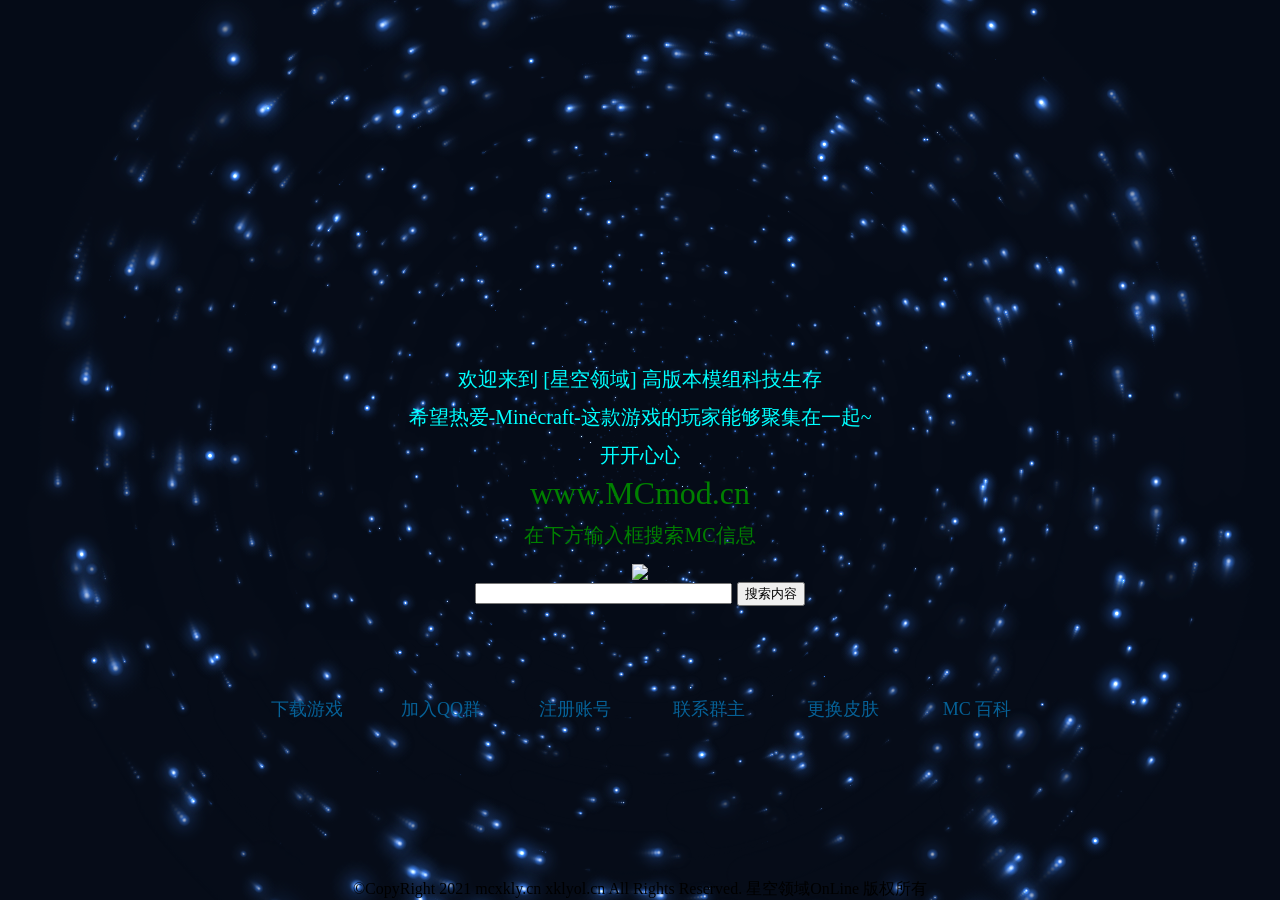
==== index.html @ ff98168e "Update index.html" ====
<!DOCTYPE HTML>
<html>
<head>
<meta http-equiv="Content-Type" content="text/html; charset=utf-8">
<title>星空领域OL-官网</title>
<link href="css/index_style.css" rel="stylesheet" type="text/css">
<link rel="shortcut icon" href="/favicon.ico">
<link rel="bookmark" href="/favicon.ico">
<script src="js/jquery.min.js" type="text/javascript"></script>
</head>
<body>
<div class="footer">©CopyRight 2021 mcxkly.cn xklyol.cn All Rights Reserved. 星空领域OnLine 版权所有</div>
<div class="header" id="demo">
	<div class="top_logo"></div>  
	<div class="topcn" style="font:20px/18px 'microsoft yahei'; color:#0FF;text-align:center;">
	  <p>欢迎来到 [星空领域] 高版本模组科技生存</p>
	  <p>希望热爱-Minecraft-这款游戏的玩家能够聚集在一起~</p>
	  <p>开开心心</p>
	  <p> </p>
	  <p><font size="6" color="green">www.MCmod.cn</font></p>
	  <p><font color="green">在下方输入框搜索MC信息</font></p>
	<img src="https://www.mcmod.cn/static/public/images/search_logo.png"  align="bottom" border="0"></a> 	
	<form action="https://www.mcmod.cn/s" target="_blank"> 
	<input type="text" name="key" size="30"/> 
	<input type="submit" value="搜索内容"/>
	<p> </p>
	</div> 
    <div class="div-left">
	<iframe frameborder="no" border="0" marginwidth="0" marginheight="0" width=330 height=86 src="//music.163.com/outchain/player?type=2&id=462199987&auto=1&height=66"></iframe>
	</div>
    <div class="nav">
    	<a class="gv" href="#">下载游戏</a>
        <a class="gv" href="https://mcxkly.cn/jiaruqun.html">加入QQ群</a>
        <a class="gv" href="https://mcxkly.cn/zhuce.html">注册账号</a>
        <a class="gv" href="tencent://message/?uin=79847143&Site=在线咨询&Menu=yes">联系群主</a>
        <a class="gv" href="https://mcxkly.cn/pifu.html">更换皮肤</a>
        <a class="gv" href="https://www.mcmod.cn">MC 百科</a>
   </div>
  <div class="canvaszz"> </div>
  <canvas id="canvas"></canvas> 
</div>
<div class="videozz"></div>
<script>
//宇宙特效
"use strict";
var canvas = document.getElementById('canvas'),
  ctx = canvas.getContext('2d'),
  w = canvas.width = window.innerWidth,
  h = canvas.height = window.innerHeight,

  hue = 217,
  stars = [],
  count = 0,
  maxStars = 1300;//星星数量

var canvas2 = document.createElement('canvas'),
  ctx2 = canvas2.getContext('2d');
canvas2.width = 100;
canvas2.height = 100;
var half = canvas2.width / 2,
  gradient2 = ctx2.createRadialGradient(half, half, 0, half, half, half);
gradient2.addColorStop(0.025, '#CCC');
gradient2.addColorStop(0.1, 'hsl(' + hue + ', 61%, 33%)');
gradient2.addColorStop(0.25, 'hsl(' + hue + ', 64%, 6%)');
gradient2.addColorStop(1, 'transparent');

ctx2.fillStyle = gradient2;
ctx2.beginPath();
ctx2.arc(half, half, half, 0, Math.PI * 2);
ctx2.fill();

// End cache

function random(min, max) {
  if (arguments.length < 2) {
    max = min;
    min = 0;
  }

  if (min > max) {
    var hold = max;
    max = min;
    min = hold;
  }

  return Math.floor(Math.random() * (max - min + 1)) + min;
}

function maxOrbit(x, y) {
  var max = Math.max(x, y),
    diameter = Math.round(Math.sqrt(max * max + max * max));
  return diameter / 3;
}

var Star = function() {

  this.orbitRadius = random(maxOrbit(w, h));
  this.radius = random(6, this.orbitRadius) / 8; 
  this.orbitX = w / 2;
  this.orbitY = h / 2;
  this.timePassed = random(0, maxStars);
  this.speed = random(this.orbitRadius) / 50000; 
  //星星移动速度
  this.alpha = random(2, 10) / 10;

  count++;
  stars[count] = this;
}

Star.prototype.draw = function() {
  var x = Math.sin(this.timePassed) * this.orbitRadius + this.orbitX,
    y = Math.cos(this.timePassed) * this.orbitRadius + this.orbitY,
    twinkle = random(10);

  if (twinkle === 1 && this.alpha > 0) {
    this.alpha -= 0.05;
  } else if (twinkle === 2 && this.alpha < 1) {
    this.alpha += 0.05;
  }

  ctx.globalAlpha = this.alpha;
  ctx.drawImage(canvas2, x - this.radius / 2, y - this.radius / 2, this.radius, this.radius);
  this.timePassed += this.speed;
}

for (var i = 0; i < maxStars; i++) {
  new Star();
}

function animation() {
  ctx.globalCompositeOperation = 'source-over';
  ctx.globalAlpha = 0.5; //尾巴
  ctx.fillStyle = 'hsla(' + hue + ', 64%, 6%, 2)';
  ctx.fillRect(0, 0, w, h)

  ctx.globalCompositeOperation = 'lighter';
  for (var i = 1, l = stars.length; i < l; i++) {
    stars[i].draw();
  };

  window.requestAnimationFrame(animation);
}

animation();

</script>
</body>
</html>
---- css/index_style.css ----
body {margin:0 auto;overflow:hidden;}  

/*=============第一页=============*/	
.header{
	margin:0 auto;
	width:100%;
	height:640px;
	background-color:#000;
	position:relative;
	}
.div-left{
	top:50px;
	right: 50px;
	position:absolute;
	text-align:center;
	float:left;
	z-index:30;
	} 
.header canvas {
	width:100%;height:auto/*默认全屏显示 可自己设置高度640px*/;
	display:inline-block;vertical-align:baseline
	position:absolute;
	z-index:-1;
	}
.header .canvaszz{  /*用来解决视频右键菜单，用于视频上面的遮罩层*/
	width:100%;
	background-image: url(https://s3.ax1x.com/2021/01/08/sK7r6I.jpg);
	height:640px;
	position:absolute;
	z-index:10;
		filter:alpha(opacity=40);  
      	-moz-opacity:0.4;  
      	-khtml-opacity: 0.4;  
      	opacity: 0.4;
	}


.header .top_logo{
	background-image: url(https://s3.ax1x.com/2021/01/10/s1YKte.png);
	margin:0 auto;
	width:750px;
	height:200px;
	position:absolute;
	z-index:30;
	top:90px;
	left: 50%;
	margin-left: -390px;
	}	

.header .nav{
	width:804px;
	height:auto;
	position:absolute;
	z-index:30;
	top:680px;
	left: 50%;
	margin-left: -400px;
	}
.header .nav a.gv { 
	text-decoration:none; 
	background:url(https://s3.ax1x.com/2021/01/08/sK7D1A.png) repeat 0px 0px; 
	width: 130px; 
	height: 43px; 
	display: block; 
	text-align:center;		/*水平居中*/
	line-height:43px;  /*上下居中*/
	cursor:pointer;
	float:left;/*左浮动*/
	margin:8px 2px 8px 2px;
	font:18px/43px 'microsoft yahei'; color:#066197;
	}
.header .nav a.gv span {
	 display: none;
	 	
}
.header .nav a.gv:hover { 
	background: url(https://s3.ax1x.com/2021/01/08/sK7D1A.png) repeat 0px -43px; 
	color:#1d7eb8;
	-webkit-box-shadow: 0 0 6px #1d7eb8;
	transition-duration: 0.5s;
	}
demo：
<style type="text/css">
body {
padding-bottom: h px;
}
.footer {
	z-index: 9999;
	position: fixed;
	bottom: 0px;
	width: 100%;
	height: h px;
	text-align:center;
}
.header	.topcn{
	width: 980px;
	top:350px;
	left: 50%;
	margin-left: -490px;
	position:absolute;
	z-index:20;

	}
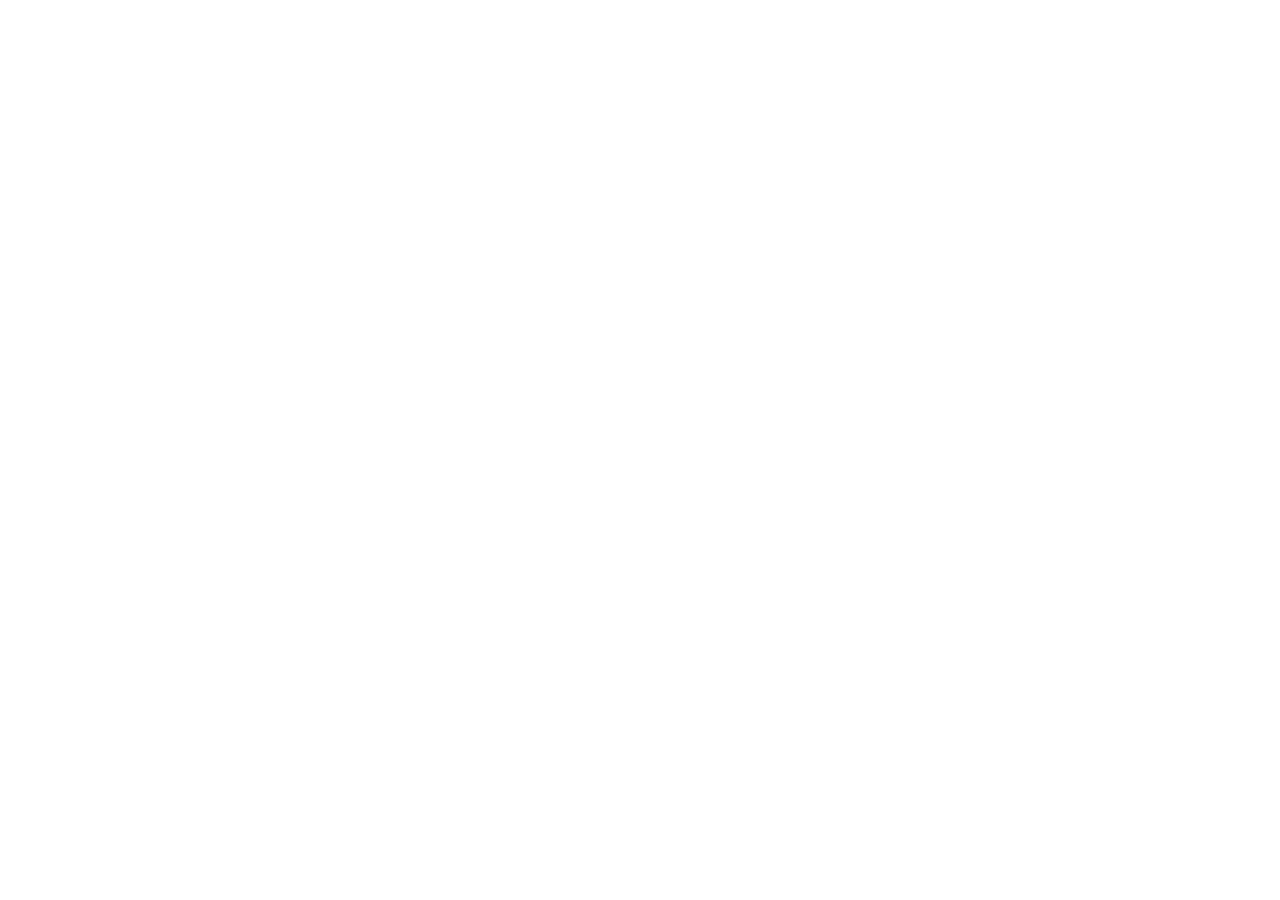
==== commit d0ff412f: "2 2" ====
--- a/index.html
+++ b/index.html
@@ -1,148 +1,10 @@
-<!DOCTYPE HTML>
-<html>
-<head>
-<meta http-equiv="Content-Type" content="text/html; charset=utf-8">
-<title>星空领域OL-官网</title>
-<link href="css/index_style.css" rel="stylesheet" type="text/css">
-<link rel="shortcut icon" href="/favicon.ico">
-<link rel="bookmark" href="/favicon.ico">
-<script src="js/jquery.min.js" type="text/javascript"></script>
-</head>
-<body>
-<div class="footer">©CopyRight 2021 mcxkly.cn xklyol.cn All Rights Reserved. 星空领域OnLine 版权所有</div>
-<div class="header" id="demo">
-	<div class="top_logo"></div>  
-	<div class="topcn" style="font:20px/18px 'microsoft yahei'; color:#0FF;text-align:center;">
-	  <p>欢迎来到 [星空领域] 高版本模组科技生存</p>
-	  <p>希望热爱-Minecraft-这款游戏的玩家能够聚集在一起~</p>
-	  <p>开开心心</p>
-	  <p> </p>
-	  <p><font size="6" color="green">www.MCmod.cn</font></p>
-	  <p><font color="green">在下方输入框搜索MC信息</font></p>
-	<img src="https://www.mcmod.cn/static/public/images/search_logo.png"  align="bottom" border="0"></a> 	
-	<form action="https://www.mcmod.cn/s" target="_blank"> 
-	<input type="text" name="key" size="30"/> 
-	<input type="submit" value="搜索内容"/>
-	<p> </p>
-	</div> 
-    <div class="div-left">
-	<iframe frameborder="no" border="0" marginwidth="0" marginheight="0" width=330 height=86 src="//music.163.com/outchain/player?type=2&id=462199987&auto=1&height=66"></iframe>
-	</div>
-    <div class="nav">
-    	<a class="gv" href="#">下载游戏</a>
-        <a class="gv" href="https://mcxkly.cn/jiaruqun.html">加入QQ群</a>
-        <a class="gv" href="https://mcxkly.cn/zhuce.html">注册账号</a>
-        <a class="gv" href="tencent://message/?uin=79847143&Site=在线咨询&Menu=yes">联系群主</a>
-        <a class="gv" href="https://mcxkly.cn/pifu.html">更换皮肤</a>
-        <a class="gv" href="https://www.mcmod.cn">MC 百科</a>
-   </div>
-  <div class="canvaszz"> </div>
-  <canvas id="canvas"></canvas> 
-</div>
-<div class="videozz"></div>
-<script>
-//宇宙特效
-"use strict";
-var canvas = document.getElementById('canvas'),
-  ctx = canvas.getContext('2d'),
-  w = canvas.width = window.innerWidth,
-  h = canvas.height = window.innerHeight,
-
-  hue = 217,
-  stars = [],
-  count = 0,
-  maxStars = 1300;//星星数量
-
-var canvas2 = document.createElement('canvas'),
-  ctx2 = canvas2.getContext('2d');
-canvas2.width = 100;
-canvas2.height = 100;
-var half = canvas2.width / 2,
-  gradient2 = ctx2.createRadialGradient(half, half, 0, half, half, half);
-gradient2.addColorStop(0.025, '#CCC');
-gradient2.addColorStop(0.1, 'hsl(' + hue + ', 61%, 33%)');
-gradient2.addColorStop(0.25, 'hsl(' + hue + ', 64%, 6%)');
-gradient2.addColorStop(1, 'transparent');
-
-ctx2.fillStyle = gradient2;
-ctx2.beginPath();
-ctx2.arc(half, half, half, 0, Math.PI * 2);
-ctx2.fill();
-
-// End cache
-
-function random(min, max) {
-  if (arguments.length < 2) {
-    max = min;
-    min = 0;
-  }
-
-  if (min > max) {
-    var hold = max;
-    max = min;
-    min = hold;
-  }
-
-  return Math.floor(Math.random() * (max - min + 1)) + min;
-}
-
-function maxOrbit(x, y) {
-  var max = Math.max(x, y),
-    diameter = Math.round(Math.sqrt(max * max + max * max));
-  return diameter / 3;
-}
-
-var Star = function() {
-
-  this.orbitRadius = random(maxOrbit(w, h));
-  this.radius = random(6, this.orbitRadius) / 8; 
-  this.orbitX = w / 2;
-  this.orbitY = h / 2;
-  this.timePassed = random(0, maxStars);
-  this.speed = random(this.orbitRadius) / 50000; 
-  //星星移动速度
-  this.alpha = random(2, 10) / 10;
-
-  count++;
-  stars[count] = this;
-}
-
-Star.prototype.draw = function() {
-  var x = Math.sin(this.timePassed) * this.orbitRadius + this.orbitX,
-    y = Math.cos(this.timePassed) * this.orbitRadius + this.orbitY,
-    twinkle = random(10);
-
-  if (twinkle === 1 && this.alpha > 0) {
-    this.alpha -= 0.05;
-  } else if (twinkle === 2 && this.alpha < 1) {
-    this.alpha += 0.05;
-  }
-
-  ctx.globalAlpha = this.alpha;
-  ctx.drawImage(canvas2, x - this.radius / 2, y - this.radius / 2, this.radius, this.radius);
-  this.timePassed += this.speed;
-}
-
-for (var i = 0; i < maxStars; i++) {
-  new Star();
-}
-
-function animation() {
-  ctx.globalCompositeOperation = 'source-over';
-  ctx.globalAlpha = 0.5; //尾巴
-  ctx.fillStyle = 'hsla(' + hue + ', 64%, 6%, 2)';
-  ctx.fillRect(0, 0, w, h)
-
-  ctx.globalCompositeOperation = 'lighter';
-  for (var i = 1, l = stars.length; i < l; i++) {
-    stars[i].draw();
-  };
-
-  window.requestAnimationFrame(animation);
-}
-
-animation();
-
-</script>
-</body>
-</html>+<html> 
+ <head> 
+ <meta http-equiv="Content-Language" content="zh-CN"> 
+ <meta HTTP-EQUIV="Content-Type" CONTENT="text/html; charset=gb2312"> 
+ <title>星空领域OnLine</title> 
+ </head> 
+ <frameset framespacing="0" border="0" rows="0" frameborder="0"> 
+ <frame name="main" src="https://e5.mcksj.top:21001/" scrolling="auto" noresize> 
+ </frameset> 
+ </html>
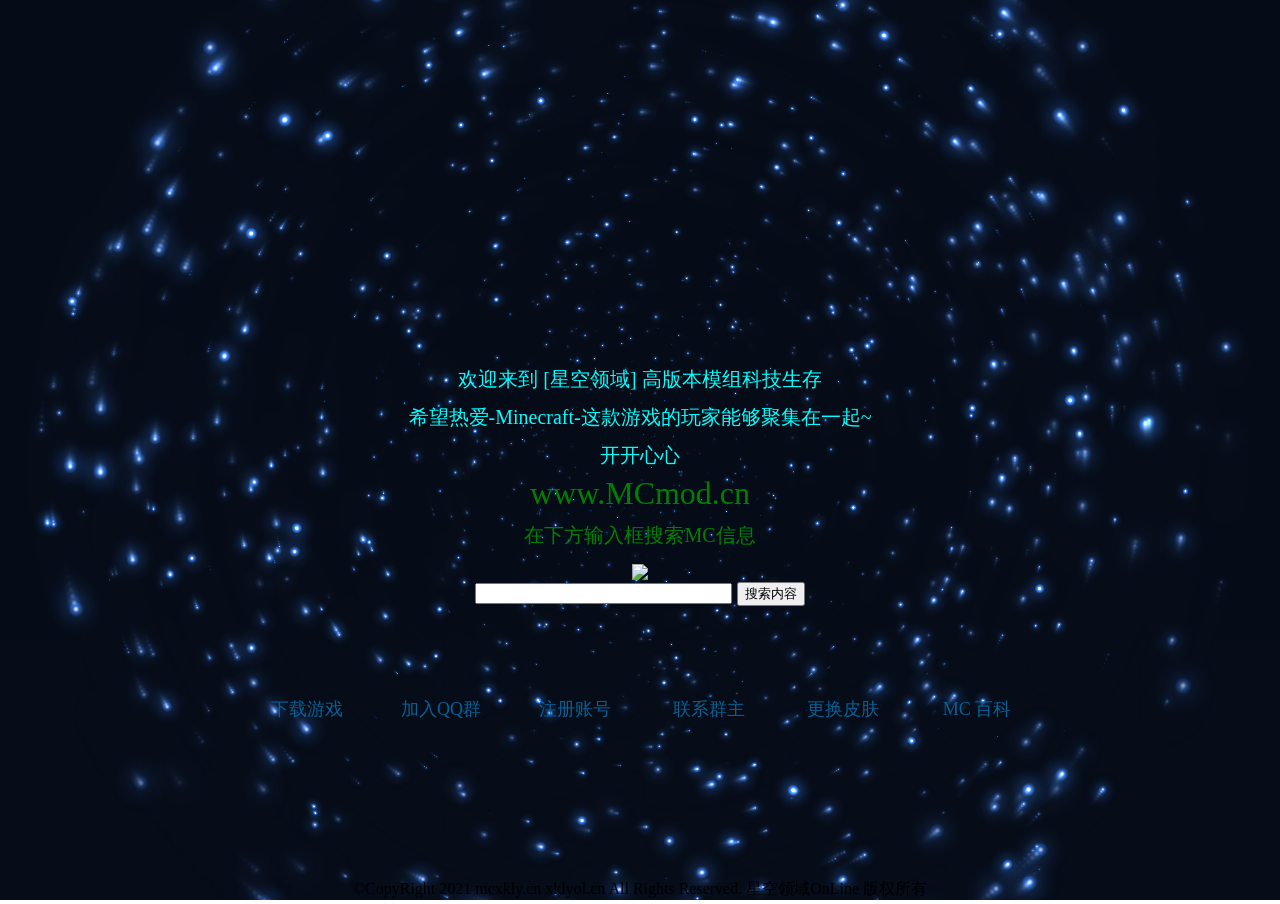
==== commit 306c7de2: "mcxkly.cn mcxkly.cn" ====
--- a/index.html
+++ b/index.html
@@ -1,10 +1,148 @@
-<html> 
- <head> 
- <meta http-equiv="Content-Language" content="zh-CN"> 
- <meta HTTP-EQUIV="Content-Type" CONTENT="text/html; charset=gb2312"> 
- <title>星空领域OnLine</title> 
- </head> 
- <frameset framespacing="0" border="0" rows="0" frameborder="0"> 
- <frame name="main" src="https://e5.mcksj.top:21001/" scrolling="auto" noresize> 
- </frameset> 
- </html>
+<!DOCTYPE HTML>
+<html>
+<head>
+<meta http-equiv="Content-Type" content="text/html; charset=utf-8">
+<title>星空领域OL-官网</title>
+<link href="css/index_style.css" rel="stylesheet" type="text/css">
+<link rel="shortcut icon" href="/favicon.ico">
+<link rel="bookmark" href="/favicon.ico">
+<script src="js/jquery.min.js" type="text/javascript"></script>
+</head>
+<body>
+<div class="footer">©CopyRight 2021 mcxkly.cn xklyol.cn All Rights Reserved. 星空领域OnLine 版权所有</div>
+<div class="header" id="demo">
+	<div class="top_logo"></div>  
+	<div class="topcn" style="font:20px/18px 'microsoft yahei'; color:#0FF;text-align:center;">
+	  <p>欢迎来到 [星空领域] 高版本模组科技生存</p>
+	  <p>希望热爱-Minecraft-这款游戏的玩家能够聚集在一起~</p>
+	  <p>开开心心</p>
+	  <p> </p>
+	  <p><font size="6" color="green">www.MCmod.cn</font></p>
+	  <p><font color="green">在下方输入框搜索MC信息</font></p>
+	<img src="https://www.mcmod.cn/static/public/images/search_logo.png"  align="bottom" border="0"></a> 	
+	<form action="https://www.mcmod.cn/s" target="_blank"> 
+	<input type="text" name="key" size="30"/> 
+	<input type="submit" value="搜索内容"/>
+	<p> </p>
+	</div> 
+    <div class="div-left">
+	<iframe frameborder="no" border="0" marginwidth="0" marginheight="0" width=330 height=86 src="//music.163.com/outchain/player?type=2&id=462199987&auto=1&height=66"></iframe>
+	</div>
+    <div class="nav">
+    	<a class="gv" href="#">下载游戏</a>
+        <a class="gv" href="https://mcxkly.cn/jiaruqun.html">加入QQ群</a>
+        <a class="gv" href="https://mcxkly.cn/zhuce.html">注册账号</a>
+        <a class="gv" href="tencent://message/?uin=79847143&Site=在线咨询&Menu=yes">联系群主</a>
+        <a class="gv" href="https://mcxkly.cn/pifu.html">更换皮肤</a>
+        <a class="gv" href="https://www.mcmod.cn">MC 百科</a>
+   </div>
+  <div class="canvaszz"> </div>
+  <canvas id="canvas"></canvas> 
+</div>
+<div class="videozz"></div>
+<script>
+//宇宙特效
+"use strict";
+var canvas = document.getElementById('canvas'),
+  ctx = canvas.getContext('2d'),
+  w = canvas.width = window.innerWidth,
+  h = canvas.height = window.innerHeight,
+
+  hue = 217,
+  stars = [],
+  count = 0,
+  maxStars = 1300;//星星数量
+
+var canvas2 = document.createElement('canvas'),
+  ctx2 = canvas2.getContext('2d');
+canvas2.width = 100;
+canvas2.height = 100;
+var half = canvas2.width / 2,
+  gradient2 = ctx2.createRadialGradient(half, half, 0, half, half, half);
+gradient2.addColorStop(0.025, '#CCC');
+gradient2.addColorStop(0.1, 'hsl(' + hue + ', 61%, 33%)');
+gradient2.addColorStop(0.25, 'hsl(' + hue + ', 64%, 6%)');
+gradient2.addColorStop(1, 'transparent');
+
+ctx2.fillStyle = gradient2;
+ctx2.beginPath();
+ctx2.arc(half, half, half, 0, Math.PI * 2);
+ctx2.fill();
+
+// End cache
+
+function random(min, max) {
+  if (arguments.length < 2) {
+    max = min;
+    min = 0;
+  }
+
+  if (min > max) {
+    var hold = max;
+    max = min;
+    min = hold;
+  }
+
+  return Math.floor(Math.random() * (max - min + 1)) + min;
+}
+
+function maxOrbit(x, y) {
+  var max = Math.max(x, y),
+    diameter = Math.round(Math.sqrt(max * max + max * max));
+  return diameter / 3;
+}
+
+var Star = function() {
+
+  this.orbitRadius = random(maxOrbit(w, h));
+  this.radius = random(6, this.orbitRadius) / 8; 
+  this.orbitX = w / 2;
+  this.orbitY = h / 2;
+  this.timePassed = random(0, maxStars);
+  this.speed = random(this.orbitRadius) / 50000; 
+  //星星移动速度
+  this.alpha = random(2, 10) / 10;
+
+  count++;
+  stars[count] = this;
+}
+
+Star.prototype.draw = function() {
+  var x = Math.sin(this.timePassed) * this.orbitRadius + this.orbitX,
+    y = Math.cos(this.timePassed) * this.orbitRadius + this.orbitY,
+    twinkle = random(10);
+
+  if (twinkle === 1 && this.alpha > 0) {
+    this.alpha -= 0.05;
+  } else if (twinkle === 2 && this.alpha < 1) {
+    this.alpha += 0.05;
+  }
+
+  ctx.globalAlpha = this.alpha;
+  ctx.drawImage(canvas2, x - this.radius / 2, y - this.radius / 2, this.radius, this.radius);
+  this.timePassed += this.speed;
+}
+
+for (var i = 0; i < maxStars; i++) {
+  new Star();
+}
+
+function animation() {
+  ctx.globalCompositeOperation = 'source-over';
+  ctx.globalAlpha = 0.5; //尾巴
+  ctx.fillStyle = 'hsla(' + hue + ', 64%, 6%, 2)';
+  ctx.fillRect(0, 0, w, h)
+
+  ctx.globalCompositeOperation = 'lighter';
+  for (var i = 1, l = stars.length; i < l; i++) {
+    stars[i].draw();
+  };
+
+  window.requestAnimationFrame(animation);
+}
+
+animation();
+
+</script>
+</body>
+</html>
--- a/css/index_style.css
+++ b/css/index_style.css
@@ -0,0 +1,104 @@
+
+body {margin:0 auto;overflow:hidden;}  
+
+/*=============第一页=============*/	
+.header{
+	margin:0 auto;
+	width:100%;
+	height:640px;
+	background-color:#000;
+	position:relative;
+	}
+.div-left{
+	top:50px;
+	right: 50px;
+	position:absolute;
+	text-align:center;
+	float:left;
+	z-index:30;
+	} 
+.header canvas {
+	width:100%;height:auto/*默认全屏显示 可自己设置高度640px*/;
+	display:inline-block;vertical-align:baseline
+	position:absolute;
+	z-index:-1;
+	}
+.header .canvaszz{  /*用来解决视频右键菜单，用于视频上面的遮罩层*/
+	width:100%;
+	background-image: url(https://s3.ax1x.com/2021/01/08/sK7r6I.jpg);
+	height:640px;
+	position:absolute;
+	z-index:10;
+		filter:alpha(opacity=40);  
+      	-moz-opacity:0.4;  
+      	-khtml-opacity: 0.4;  
+      	opacity: 0.4;
+	}
+
+
+.header .top_logo{
+	background-image: url(https://s3.ax1x.com/2021/01/10/s1YKte.png);
+	margin:0 auto;
+	width:750px;
+	height:200px;
+	position:absolute;
+	z-index:30;
+	top:90px;
+	left: 50%;
+	margin-left: -390px;
+	}	
+
+.header .nav{
+	width:804px;
+	height:auto;
+	position:absolute;
+	z-index:30;
+	top:680px;
+	left: 50%;
+	margin-left: -400px;
+	}
+.header .nav a.gv { 
+	text-decoration:none; 
+	background:url(https://s3.ax1x.com/2021/01/08/sK7D1A.png) repeat 0px 0px; 
+	width: 130px; 
+	height: 43px; 
+	display: block; 
+	text-align:center;		/*水平居中*/
+	line-height:43px;  /*上下居中*/
+	cursor:pointer;
+	float:left;/*左浮动*/
+	margin:8px 2px 8px 2px;
+	font:18px/43px 'microsoft yahei'; color:#066197;
+	}
+.header .nav a.gv span {
+	 display: none;
+	 	
+}
+.header .nav a.gv:hover { 
+	background: url(https://s3.ax1x.com/2021/01/08/sK7D1A.png) repeat 0px -43px; 
+	color:#1d7eb8;
+	-webkit-box-shadow: 0 0 6px #1d7eb8;
+	transition-duration: 0.5s;
+	}
+demo：
+<style type="text/css">
+body {
+padding-bottom: h px;
+}
+.footer {
+	z-index: 9999;
+	position: fixed;
+	bottom: 0px;
+	width: 100%;
+	height: h px;
+	text-align:center;
+}
+.header	.topcn{
+	width: 980px;
+	top:350px;
+	left: 50%;
+	margin-left: -490px;
+	position:absolute;
+	z-index:20;
+
+	}
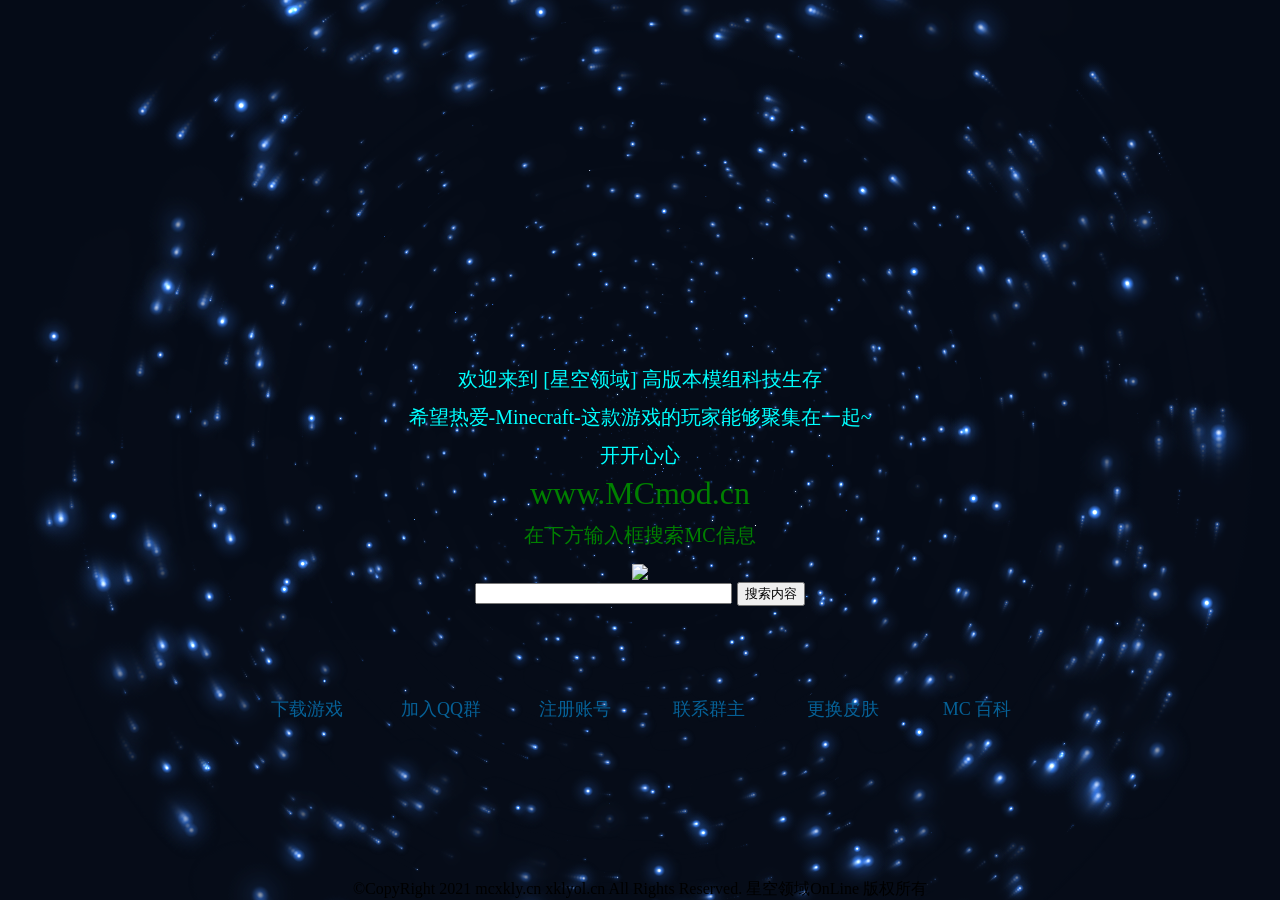
==== commit 6bff9fa0: "更新 更新" ====
--- a/index.html
+++ b/index.html
@@ -30,10 +30,10 @@
 	</div>
     <div class="nav">
     	<a class="gv" href="#">下载游戏</a>
-        <a class="gv" href="https://mcxkly.cn/jiaruqun.html">加入QQ群</a>
-        <a class="gv" href="https://mcxkly.cn/zhuce.html">注册账号</a>
+        <a class="gv" href="https://jq.qq.com/?_wv=1027&k=FPOhUufJ">加入QQ群</a>
+        <a class="gv" href="https://pfz.mcxkly.cn:21004/auth/register">注册账号</a>
         <a class="gv" href="tencent://message/?uin=79847143&Site=在线咨询&Menu=yes">联系群主</a>
-        <a class="gv" href="https://mcxkly.cn/pifu.html">更换皮肤</a>
+        <a class="gv" href="https://pfz.mcxkly.cn:21004/user">更换皮肤</a>
         <a class="gv" href="https://www.mcmod.cn">MC 百科</a>
    </div>
   <div class="canvaszz"> </div>
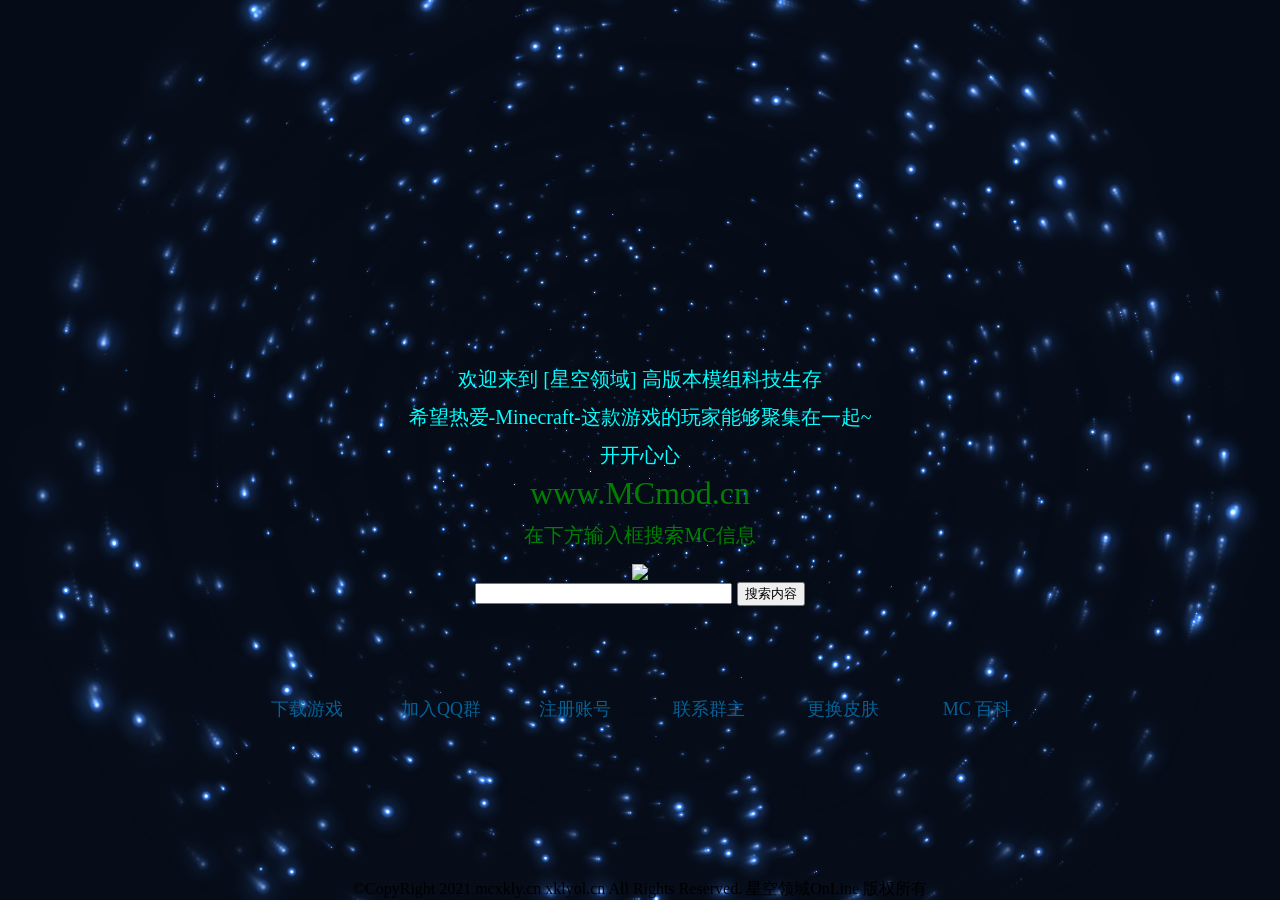
==== commit ca38c83b: "up up" ====
--- a/index.html
+++ b/index.html
@@ -31,9 +31,9 @@
     <div class="nav">
     	<a class="gv" href="#">下载游戏</a>
         <a class="gv" href="https://jq.qq.com/?_wv=1027&k=FPOhUufJ">加入QQ群</a>
-        <a class="gv" href="https://pfz.mcxkly.cn:21004/auth/register">注册账号</a>
+        <a class="gv" href="https://pfz.mcxkly.cn:520/auth/register">注册账号</a>
         <a class="gv" href="tencent://message/?uin=79847143&Site=在线咨询&Menu=yes">联系群主</a>
-        <a class="gv" href="https://pfz.mcxkly.cn:21004/user">更换皮肤</a>
+        <a class="gv" href="https://pfz.mcxkly.cn:520/user">更换皮肤</a>
         <a class="gv" href="https://www.mcmod.cn">MC 百科</a>
    </div>
   <div class="canvaszz"> </div>
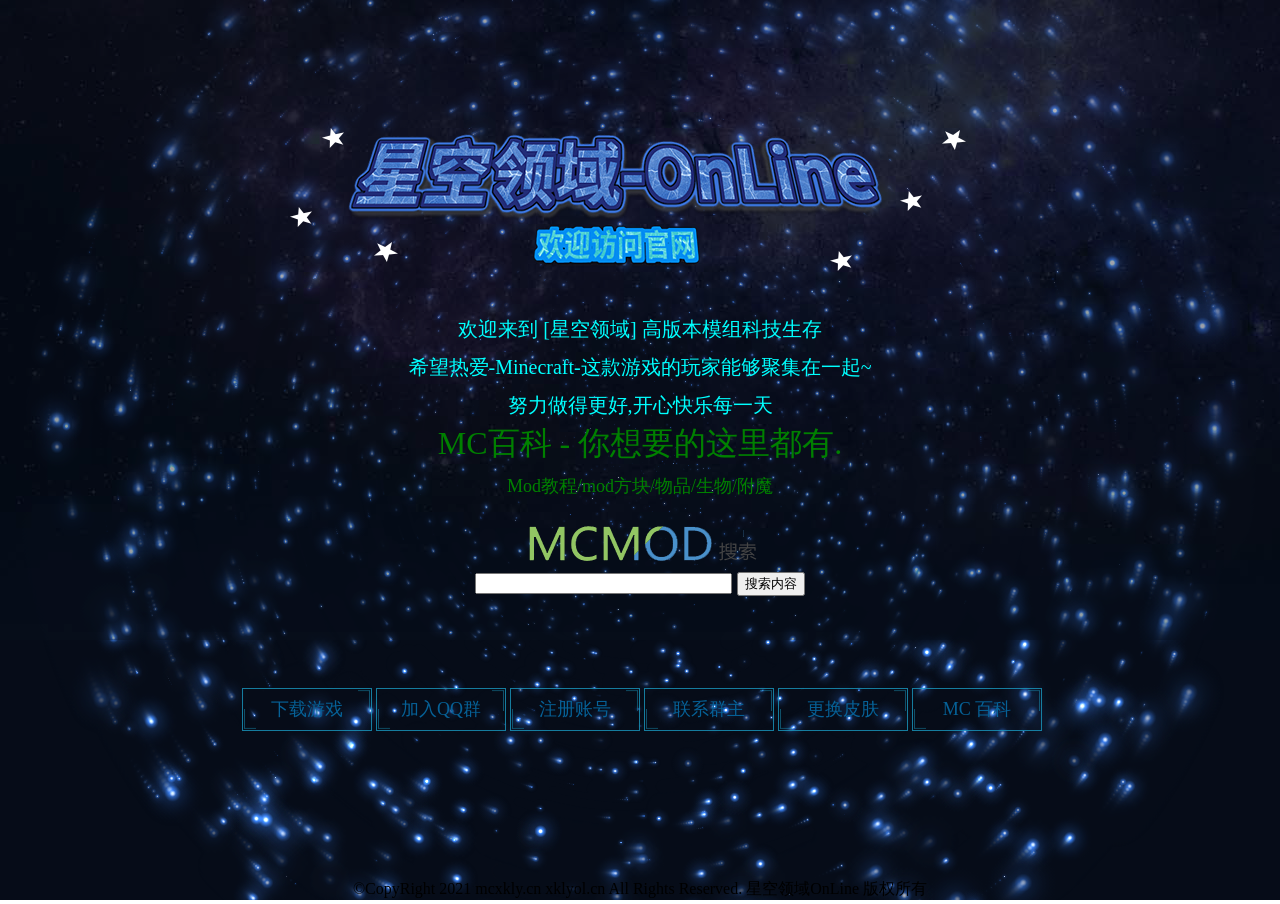
==== commit 917c7134: "aaa  z" ====
--- a/index.html
+++ b/index.html
@@ -1,6 +1,7 @@
 <!DOCTYPE HTML>
 <html>
 <head>
+<meta name="viewport" content="width=device-width,initial-scale=1.0,maximum-scale=1.0,user-scalable=no">
 <meta http-equiv="Content-Type" content="text/html; charset=utf-8">
 <title>星空领域OL-官网</title>
 <link href="css/index_style.css" rel="stylesheet" type="text/css">
@@ -9,31 +10,32 @@
 <script src="js/jquery.min.js" type="text/javascript"></script>
 </head>
 <body>
+<!--               源码太丑,不要看!                 -->
 <div class="footer">©CopyRight 2021 mcxkly.cn xklyol.cn All Rights Reserved. 星空领域OnLine 版权所有</div>
 <div class="header" id="demo">
 	<div class="top_logo"></div>  
 	<div class="topcn" style="font:20px/18px 'microsoft yahei'; color:#0FF;text-align:center;">
 	  <p>欢迎来到 [星空领域] 高版本模组科技生存</p>
 	  <p>希望热爱-Minecraft-这款游戏的玩家能够聚集在一起~</p>
-	  <p>开开心心</p>
+	  <p>努力做得更好,开心快乐每一天</p>
 	  <p> </p>
-	  <p><font size="6" color="green">www.MCmod.cn</font></p>
-	  <p><font color="green">在下方输入框搜索MC信息</font></p>
-	<img src="https://www.mcmod.cn/static/public/images/search_logo.png"  align="bottom" border="0"></a> 	
+	  <p><font size="6" color="green">MC百科 - 你想要的这里都有.</font></p>
+	  <p><font size="4" color="green">Mod教程/mod方块/物品/生物/附魔</font></p>
+	<img src="./mcmod_search_logo.png"  align="bottom" border="0"></a> 	
 	<form action="https://www.mcmod.cn/s" target="_blank"> 
 	<input type="text" name="key" size="30"/> 
 	<input type="submit" value="搜索内容"/>
 	<p> </p>
 	</div> 
     <div class="div-left">
-	<iframe frameborder="no" border="0" marginwidth="0" marginheight="0" width=330 height=86 src="//music.163.com/outchain/player?type=2&id=462199987&auto=1&height=66"></iframe>
+	<iframe frameborder="no" border="0" marginwidth="0" marginheight="0" width=330 height=450 src="//music.163.com/outchain/player?type=0&id=6754266788&auto=1&height=430"></iframe>
 	</div>
     <div class="nav">
     	<a class="gv" href="#">下载游戏</a>
         <a class="gv" href="https://jq.qq.com/?_wv=1027&k=FPOhUufJ">加入QQ群</a>
-        <a class="gv" href="https://pfz.mcxkly.cn:520/auth/register">注册账号</a>
+        <a class="gv" href="https://pfz.mcxkly.cn/auth/register">注册账号</a>
         <a class="gv" href="tencent://message/?uin=79847143&Site=在线咨询&Menu=yes">联系群主</a>
-        <a class="gv" href="https://pfz.mcxkly.cn:520/user">更换皮肤</a>
+        <a class="gv" href="https://pfz.mcxkly.cn/user">更换皮肤</a>
         <a class="gv" href="https://www.mcmod.cn">MC 百科</a>
    </div>
   <div class="canvaszz"> </div>
@@ -51,7 +53,7 @@
   hue = 217,
   stars = [],
   count = 0,
-  maxStars = 1300;//星星数量
+  maxStars = 2021;//星星数量
 
 var canvas2 = document.createElement('canvas'),
   ctx2 = canvas2.getContext('2d');
--- a/css/index_style.css
+++ b/css/index_style.css
@@ -17,15 +17,15 @@
 	float:left;
 	z-index:30;
 	} 
-.header canvas {
+.header .canvas {
 	width:100%;height:auto/*默认全屏显示 可自己设置高度640px*/;
-	display:inline-block;vertical-align:baseline
+	display:inline-block;vertical-align:baseline;
 	position:absolute;
 	z-index:-1;
 	}
 .header .canvaszz{  /*用来解决视频右键菜单，用于视频上面的遮罩层*/
 	width:100%;
-	background-image: url(https://s3.ax1x.com/2021/01/08/sK7r6I.jpg);
+	background-image: url(./png/canvaszz.png);
 	height:640px;
 	position:absolute;
 	z-index:10;
@@ -35,9 +35,8 @@
       	opacity: 0.4;
 	}
 
-
 .header .top_logo{
-	background-image: url(https://s3.ax1x.com/2021/01/10/s1YKte.png);
+	background-image: url(./png/top_logo.png);
 	margin:0 auto;
 	width:750px;
 	height:200px;
@@ -59,7 +58,7 @@
 	}
 .header .nav a.gv { 
 	text-decoration:none; 
-	background:url(https://s3.ax1x.com/2021/01/08/sK7D1A.png) repeat 0px 0px; 
+	background:url(./png/hover.png) repeat 0px 0px; 
 	width: 130px; 
 	height: 43px; 
 	display: block; 
@@ -75,7 +74,7 @@
 	 	
 }
 .header .nav a.gv:hover { 
-	background: url(https://s3.ax1x.com/2021/01/08/sK7D1A.png) repeat 0px -43px; 
+	background: url(./png/hover.png) repeat 0px -43px; 
 	color:#1d7eb8;
 	-webkit-box-shadow: 0 0 6px #1d7eb8;
 	transition-duration: 0.5s;
@@ -95,7 +94,7 @@
 }
 .header	.topcn{
 	width: 980px;
-	top:350px;
+	top:300px;
 	left: 50%;
 	margin-left: -490px;
 	position:absolute;
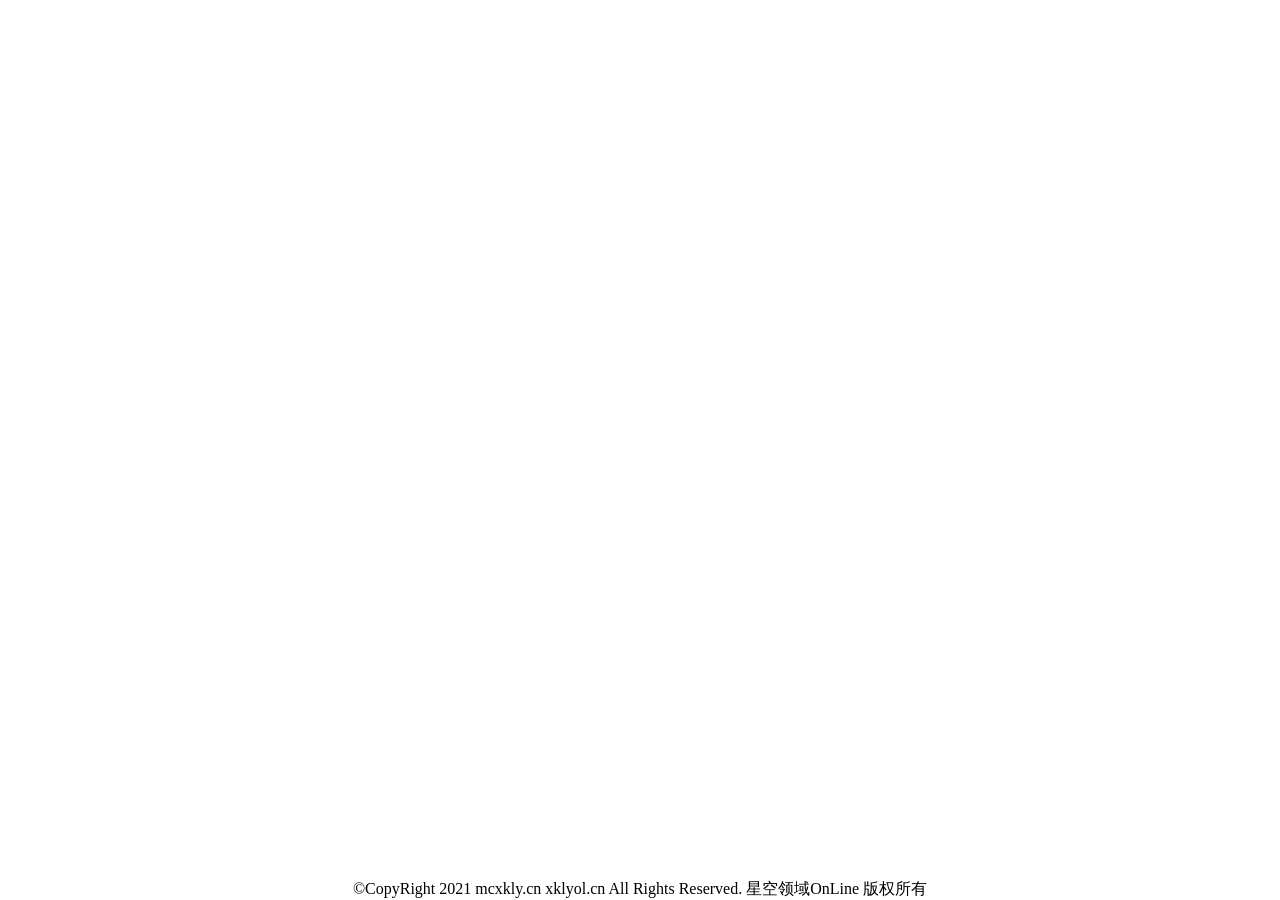
==== commit 826e62c7: "commit message" ====
--- a/index.html
+++ b/index.html
@@ -12,139 +12,5 @@
 <body>
 <!--               源码太丑,不要看!                 -->
 <div class="footer">©CopyRight 2021 mcxkly.cn xklyol.cn All Rights Reserved. 星空领域OnLine 版权所有</div>
-<div class="header" id="demo">
-	<div class="top_logo"></div>  
-	<div class="topcn" style="font:20px/18px 'microsoft yahei'; color:#0FF;text-align:center;">
-	  <p>欢迎来到 [星空领域] 高版本模组科技生存</p>
-	  <p>希望热爱-Minecraft-这款游戏的玩家能够聚集在一起~</p>
-	  <p>努力做得更好,开心快乐每一天</p>
-	  <p> </p>
-	  <p><font size="6" color="green">MC百科 - 你想要的这里都有.</font></p>
-	  <p><font size="4" color="green">Mod教程/mod方块/物品/生物/附魔</font></p>
-	<img src="./mcmod_search_logo.png"  align="bottom" border="0"></a> 	
-	<form action="https://www.mcmod.cn/s" target="_blank"> 
-	<input type="text" name="key" size="30"/> 
-	<input type="submit" value="搜索内容"/>
-	<p> </p>
-	</div> 
-    <div class="div-left">
-	<iframe frameborder="no" border="0" marginwidth="0" marginheight="0" width=330 height=450 src="//music.163.com/outchain/player?type=0&id=6754266788&auto=1&height=430"></iframe>
-	</div>
-    <div class="nav">
-    	<a class="gv" href="#">下载游戏</a>
-        <a class="gv" href="https://jq.qq.com/?_wv=1027&k=FPOhUufJ">加入QQ群</a>
-        <a class="gv" href="https://pfz.mcxkly.cn/auth/register">注册账号</a>
-        <a class="gv" href="tencent://message/?uin=79847143&Site=在线咨询&Menu=yes">联系群主</a>
-        <a class="gv" href="https://pfz.mcxkly.cn/user">更换皮肤</a>
-        <a class="gv" href="https://www.mcmod.cn">MC 百科</a>
-   </div>
-  <div class="canvaszz"> </div>
-  <canvas id="canvas"></canvas> 
-</div>
-<div class="videozz"></div>
-<script>
-//宇宙特效
-"use strict";
-var canvas = document.getElementById('canvas'),
-  ctx = canvas.getContext('2d'),
-  w = canvas.width = window.innerWidth,
-  h = canvas.height = window.innerHeight,
-
-  hue = 217,
-  stars = [],
-  count = 0,
-  maxStars = 2021;//星星数量
-
-var canvas2 = document.createElement('canvas'),
-  ctx2 = canvas2.getContext('2d');
-canvas2.width = 100;
-canvas2.height = 100;
-var half = canvas2.width / 2,
-  gradient2 = ctx2.createRadialGradient(half, half, 0, half, half, half);
-gradient2.addColorStop(0.025, '#CCC');
-gradient2.addColorStop(0.1, 'hsl(' + hue + ', 61%, 33%)');
-gradient2.addColorStop(0.25, 'hsl(' + hue + ', 64%, 6%)');
-gradient2.addColorStop(1, 'transparent');
-
-ctx2.fillStyle = gradient2;
-ctx2.beginPath();
-ctx2.arc(half, half, half, 0, Math.PI * 2);
-ctx2.fill();
-
-// End cache
-
-function random(min, max) {
-  if (arguments.length < 2) {
-    max = min;
-    min = 0;
-  }
-
-  if (min > max) {
-    var hold = max;
-    max = min;
-    min = hold;
-  }
-
-  return Math.floor(Math.random() * (max - min + 1)) + min;
-}
-
-function maxOrbit(x, y) {
-  var max = Math.max(x, y),
-    diameter = Math.round(Math.sqrt(max * max + max * max));
-  return diameter / 3;
-}
-
-var Star = function() {
-
-  this.orbitRadius = random(maxOrbit(w, h));
-  this.radius = random(6, this.orbitRadius) / 8; 
-  this.orbitX = w / 2;
-  this.orbitY = h / 2;
-  this.timePassed = random(0, maxStars);
-  this.speed = random(this.orbitRadius) / 50000; 
-  //星星移动速度
-  this.alpha = random(2, 10) / 10;
-
-  count++;
-  stars[count] = this;
-}
-
-Star.prototype.draw = function() {
-  var x = Math.sin(this.timePassed) * this.orbitRadius + this.orbitX,
-    y = Math.cos(this.timePassed) * this.orbitRadius + this.orbitY,
-    twinkle = random(10);
-
-  if (twinkle === 1 && this.alpha > 0) {
-    this.alpha -= 0.05;
-  } else if (twinkle === 2 && this.alpha < 1) {
-    this.alpha += 0.05;
-  }
-
-  ctx.globalAlpha = this.alpha;
-  ctx.drawImage(canvas2, x - this.radius / 2, y - this.radius / 2, this.radius, this.radius);
-  this.timePassed += this.speed;
-}
-
-for (var i = 0; i < maxStars; i++) {
-  new Star();
-}
-
-function animation() {
-  ctx.globalCompositeOperation = 'source-over';
-  ctx.globalAlpha = 0.5; //尾巴
-  ctx.fillStyle = 'hsla(' + hue + ', 64%, 6%, 2)';
-  ctx.fillRect(0, 0, w, h)
-
-  ctx.globalCompositeOperation = 'lighter';
-  for (var i = 1, l = stars.length; i < l; i++) {
-    stars[i].draw();
-  };
-
-  window.requestAnimationFrame(animation);
-}
-
-animation();
-
-</script>
 </body>
 </html>
